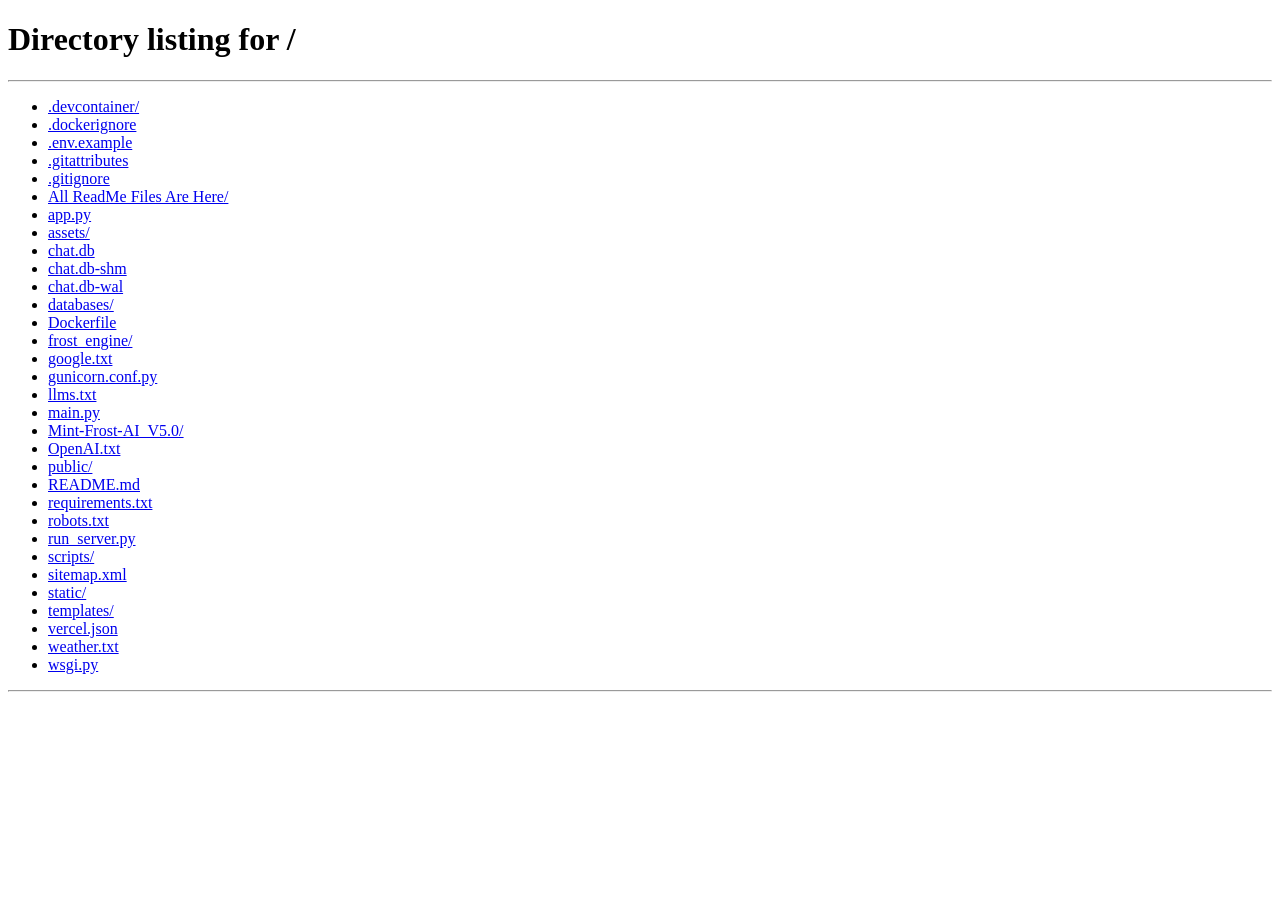
==== public/index.html @ c9d133da "feat(profile): add GitHub Integration card to account modal and optimize vercel.json reverse proxy" ====
<!DOCTYPE html>
<html lang="en">
<head>
  <meta charset="UTF-8">
  <meta name="viewport" content="width=device-width, initial-scale=1.0">
  <title>Mint Frost AI</title>
  <meta http-equiv="refresh" content="0; url=/">
</head>
<body>
  <p>Connecting to Mint Frost AI...</p>
</body>
</html>
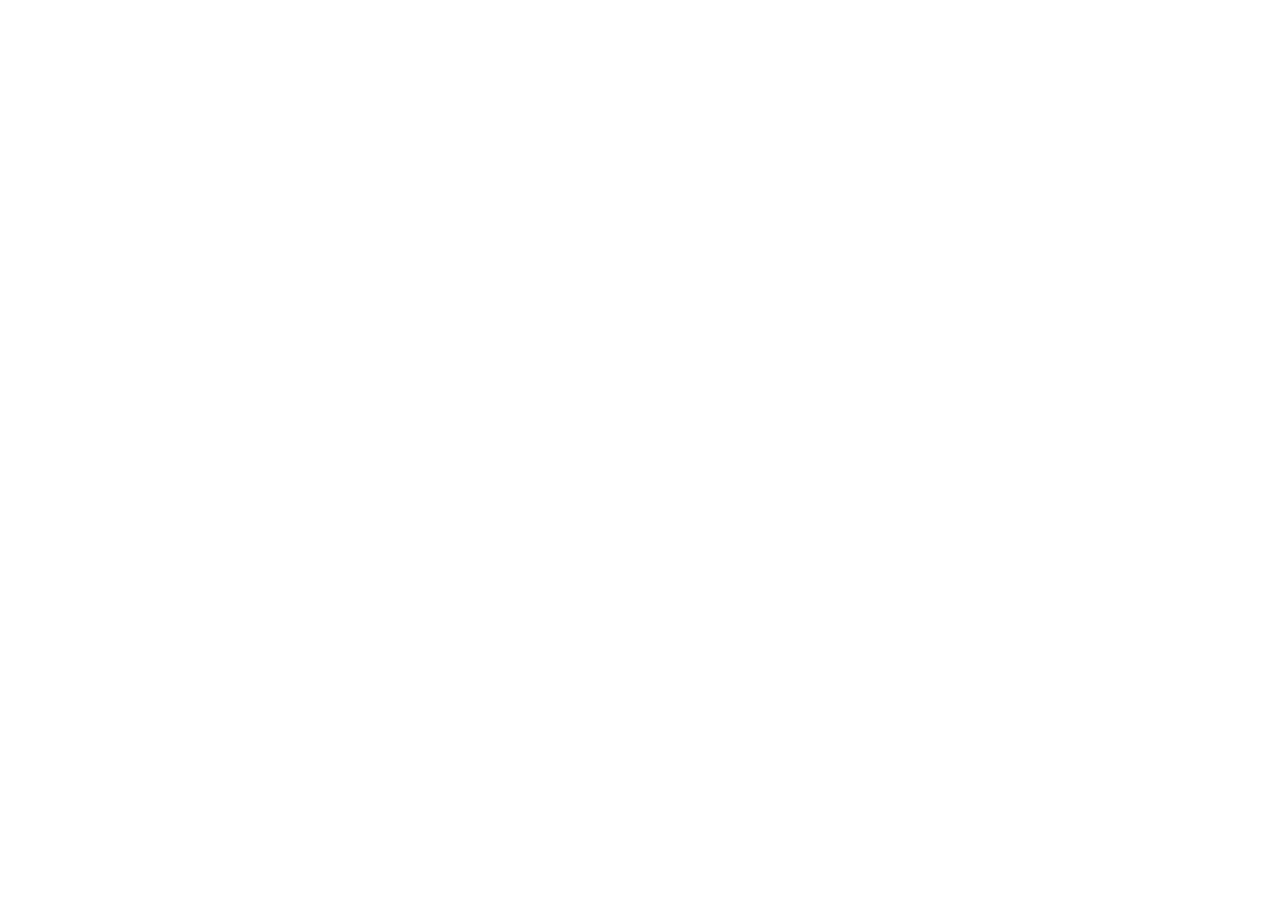
==== commit af29253f: "fix(vercel): clean vercel.json schema and add .vercelignore for reverse proxy" ====
--- a/public/index.html
+++ b/public/index.html
@@ -4,9 +4,10 @@
   <meta charset="UTF-8">
   <meta name="viewport" content="width=device-width, initial-scale=1.0">
   <title>Mint Frost AI</title>
-  <meta http-equiv="refresh" content="0; url=/">
+  <meta http-equiv="refresh" content="0; url=https://yzwm1ikm829v-production-90w8yh9y.europe-west1.suga.run/">
+  <script>window.location.replace("https://yzwm1ikm829v-production-90w8yh9y.europe-west1.suga.run/");</script>
 </head>
 <body>
-  <p>Connecting to Mint Frost AI...</p>
+  <p>Connecting to <a href="https://yzwm1ikm829v-production-90w8yh9y.europe-west1.suga.run/">Mint Frost AI</a>...</p>
 </body>
 </html>
